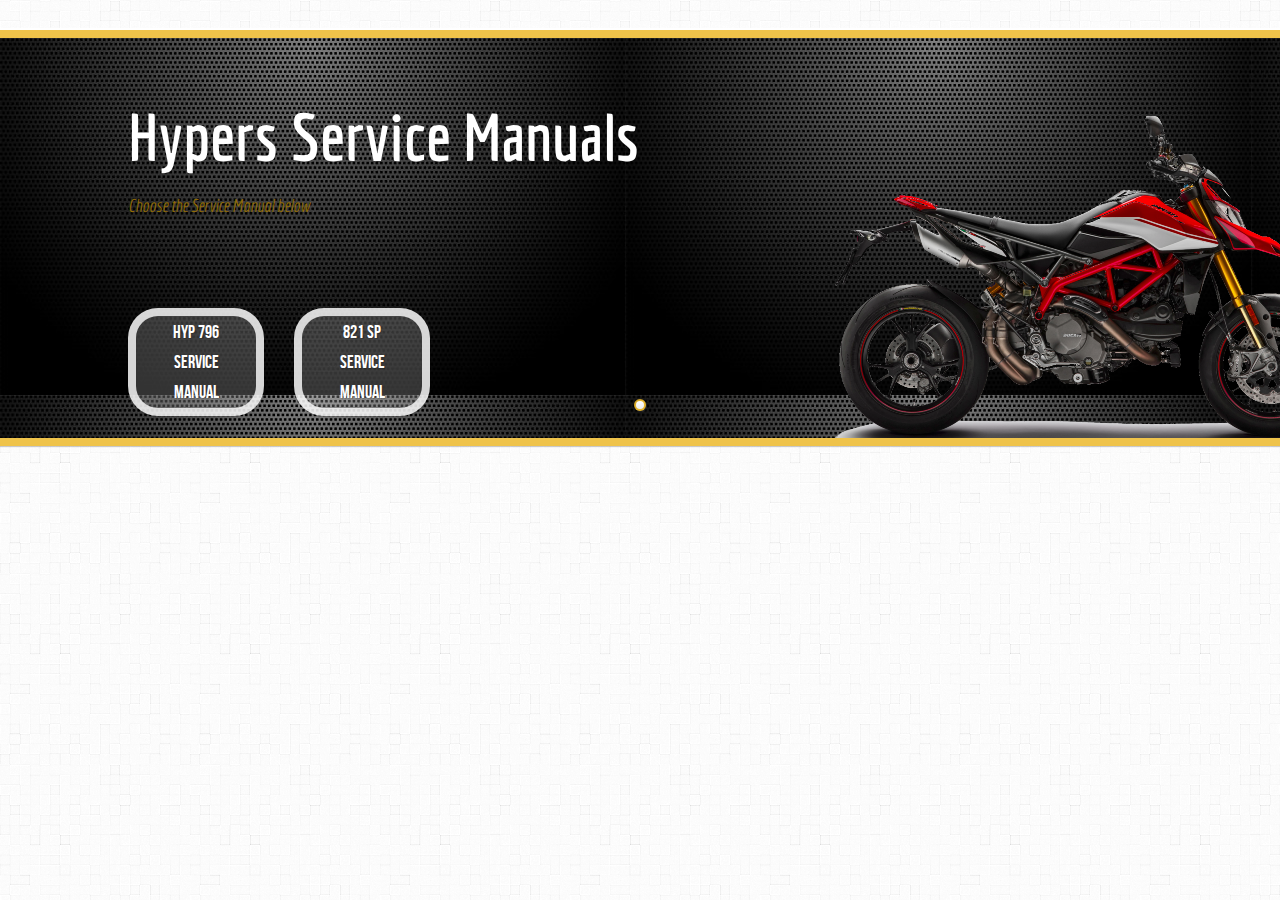
==== index.html @ 2b7ee961 "fixing ajax" ====
<!DOCTYPE html>
<html lang="en">
    <head>
		<meta charset="UTF-8" />
        <meta http-equiv="X-UA-Compatible" content="IE=edge,chrome=1"> 
         <title>Ducati Utils - Manuals, tips...</title>
        <meta name="viewport" content="width=device-width, initial-scale=1.0"> 
        <meta name="description" content="Parallax Content Slider with CSS3 and jQuery" />
        <meta name="keywords" content="slider, animations, parallax, delayed, easing, jquery, css3, kendo UI" />
        <meta name="author" content="Codrops" />
        <link rel="shortcut icon" href="../favicon.ico"> 
        <link rel="stylesheet" type="text/css" href="css/demo.css" />
        <link rel="stylesheet" type="text/css" href="css/style2.css" />
		<script type="text/javascript" src="js/modernizr.custom.28468.js"></script>
		<link href='http://fonts.googleapis.com/css?family=Economica:700,400italic' rel='stylesheet' type='text/css'>
		<noscript>
			<link rel="stylesheet" type="text/css" href="css/nojs.css" />
		</noscript>
    </head>
    <body>
        <div class="container">
			<div id="da-slider" class="da-slider">
				<div class="da-slide">
					<h2>Hypers Service Manuals</h2>
					<p>Choose the Service Manual below</p>
					<a href="#" class="da-link">HYP 796 SERVICE MANUAL</a>
					<div class="da-img"><img src="images/1.png" alt="image01" /></div>
					<a href="#" style="margin-left: 30px;" class="da-link">821 SP SERVICE MANUAL</a>
				</div>
				<nav class="da-arrows">
					<span class="da-arrows-prev"></span>
					<span class="da-arrows-next"></span>
				</nav>
			</div>
        </div>
		<script type="text/javascript" src="js/jquery.min.js"></script>
		<script type="text/javascript" src="js/jquery.cslider.js"></script>
		<script type="text/javascript">
			$(function() {
			
				$('#da-slider').cslider({
					bgincrement	: 0
				});
			
			});
		</script>	
    </body>
</html>
---- css/demo.css ----
@font-face {
    font-family: 'BebasNeueRegular';
    src: url('fonts/BebasNeue-webfont.eot');
    src: url('fonts/BebasNeue-webfont.eot?#iefix') format('embedded-opentype'),
         url('fonts/BebasNeue-webfont.woff') format('woff'),
         url('fonts/BebasNeue-webfont.ttf') format('truetype'),
         url('fonts/BebasNeue-webfont.svg#BebasNeueRegular') format('svg');
    font-weight: normal;
    font-style: normal;
}
/* CSS reset */
body,div,dl,dt,dd,ul,ol,li,h1,h2,h3,h4,h5,h6,pre,form,fieldset,input,textarea,p,blockquote,th,td { 
	margin:0;
	padding:0;
}
html,body {
	margin:0;
	padding:0;
}
table {
	border-collapse:collapse;
	border-spacing:0;
}
fieldset,img { 
	border:0;
}
address,caption,cite,code,dfn,th,var {
	font-style:normal;
	font-weight:normal;
}
ol,ul {
	list-style:none;
}
caption,th {
	text-align:left;
}
h1,h2,h3,h4,h5,h6 {
	font-size:100%;
	font-weight:normal;
}
q:before,q:after {
	content:'';
}
abbr,acronym { border:0;
}
section, header{
	display: block;
}
/* General Demo Style */
body{
	font-family: Cambria, Palatino, "Palatino Linotype", "Palatino LT STD", Georgia, serif;
	background: #e0e3ec url(../images/bg.png) repeat top left;
	font-weight: 400;
	font-size: 15px;
	color: #593741;
	overflow-y: scroll;
}
a{
	color: #333;
	text-decoration: none;
}
.container{
	width: 100%;
	position: relative;
	text-align: center;
}
.clr{
	clear: both;
}
.container > header{
	padding: 20px 30px 10px 30px;
	margin: 0px 20px 10px 20px;
	position: relative;
	display: block;
	text-shadow: 1px 1px 1px rgba(0,0,0,0.2);
    text-align: center;
}
.container > header h1{
	font-family: 'BebasNeueRegular', 'Arial Narrow', Arial, sans-serif;
	font-size: 35px;
	line-height: 35px;
	position: relative;
	font-weight: 400;
	color: #936975;
	text-shadow: 1px 1px 1px rgba(0,0,0,0.3);
    padding: 0px 0px 5px 0px;
}
.container > header h1 span{
	color: #b19099;
	text-shadow: 0px 1px 1px rgba(255,255,255,0.8);
}
.container > header h2{
	font-size: 16px;
	font-style: italic;
	color: #593741;
	text-shadow: 0px 1px 1px rgba(255,255,255,0.8);
}
/* Header Style */
.codrops-top{
	line-height: 24px;
	font-size: 11px;
	background: rgba(255, 255, 255, 0.6);
	text-transform: uppercase;
	z-index: 9999;
	position: relative;
	box-shadow: 1px 0px 2px rgba(0,0,0,0.2);
}
.codrops-top a{
	padding: 0px 10px;
	letter-spacing: 1px;
	color: #333;
	text-shadow: 0px 1px 1px #fff;
	display: block;
	float: left;
}
.codrops-top a:hover{
	background: #fff;
}
.codrops-top span.right{
	float: right;
}
.codrops-top span.right a{
	float: left;
	display: block;
}

p.codrops-demos{
	text-align:center;
	display: block;
	padding: 14px;
}
p.codrops-demos a,
p.codrops-demos a.current-demo,
p.codrops-demos a.current-demo:hover{
    display: inline-block;
	border: 1px solid #b19099;
	padding: 4px 10px 3px;
	font-size: 13px;
	line-height: 18px;
	margin: 0px 3px;
	font-weight: 800;
	-webkit-box-shadow: 0px 1px 1px rgba(0,0,0,0.1);
	-moz-box-shadow:0px 1px 1px rgba(0,0,0,0.1);
	box-shadow: 0px 1px 1px rgba(0,0,0,0.1);
	color: #fff;
	text-shadow: 1px 1px 1px rgba(0,0,0,0.6);
	-webkit-border-radius: 5px;
	-moz-border-radius: 5px;
	border-radius: 5px;
	background: #b19099;
	background: -moz-linear-gradient(top, #b19099 0%, #936975 100%);
	background: -webkit-gradient(linear, left top, left bottom, color-stop(0%,#b19099), color-stop(100%,#936975));
	background: -webkit-linear-gradient(top, #b19099 0%,#936975 100%);
	background: -o-linear-gradient(top, #b19099 0%,#936975 100%);
	background: -ms-linear-gradient(top, #b19099 0%,#936975 100%);
	background: linear-gradient(top, #b19099 0%,#936975 100%);
	filter: progid:DXImageTransform.Microsoft.gradient( startColorstr='#b19099', endColorstr='#936975',GradientType=0 );
}
p.codrops-demos a:hover{
	background: #b19099;
}
p.codrops-demos a:active{
	-webkit-box-shadow: 0px 1px 1px rgba(255,255,255,0.4);
	-moz-box-shadow: 0px 1px 1px rgba(255,255,255,0.4);
	box-shadow: 0px 1px 1px rgba(255,255,255,0.4);
}
p.codrops-demos a.current-demo,
p.codrops-demos a.current-demo:hover{
	color: #443132;
	text-shadow: 0px 1px 1px rgba(255,255,255,0.3);
}
#testSlide3 {
	display: inline-block;
	border: 1px solid #b19099;
	padding: 4px 10px 3px;
	margin: 0px 3px;
	color: #fff;
	background: #111;
}
/* Media Queries */
@media screen and (max-width: 767px) {
	.container > header{
		text-align: center;
	}
	p.codrops-demos {
		position: relative;
		top: auto;
		left: auto;
	}
}
---- css/style2.css ----
.da-slider{
	width: 100%;
	min-width: 520px;
	height: 400px;
	position: relative;
	margin: 30px auto;
	overflow: hidden;
	background: transparent url(../images/test-bg.jpg) repeat 0% 0%;
	border-top: 8px solid #efc34a;
	border-bottom: 8px solid #efc34a;
	box-shadow: 0px 1px 1px rgba(0,0,0,0.2), 0px -2px 1px #fff;
	-webkit-transition: background-position 1s ease-out 0.3s;
	-moz-transition: background-position 1s ease-out 0.3s;
	-o-transition: background-position 1s ease-out 0.3s;
	-ms-transition: background-position 1s ease-out 0.3s;
	transition: background-position 1s ease-out 0.3s;
}
.da-slide{
	position: absolute;
	width: 100%;
	height: 100%;
	top: 0px;
	left: 0px;
	font-family: 'BebasNeueRegular', 'Arial Narrow', Arial, sans-serif;
	text-align: left;
}
.da-slide-current{
	z-index: 1000;
}
.da-slider-fb .da-slide{
	left: 100%;
}
.da-slider-fb  .da-slide.da-slide-current{
	left: 0px;
}
.da-slide h2,
.da-slide p,
.da-slide .da-link,
.da-slide .da-img{
	position: absolute;
	opacity: 0;
	left: 110%;
}
.da-slider-fb .da-slide h2,
.da-slider-fb .da-slide p,
.da-slider-fb .da-slide .da-link{
	left: 10%;
	opacity: 1;
}
.da-slider-fb .da-slide .da-img{
	left: 60%;
	opacity: 1;
}
.da-slide h2{
	color: #fff;
	font-size: 66px;
	width: 50%;
	top: 60px;
	white-space: nowrap;
	z-index: 10;
	text-shadow: 1px 1px 1px rgba(0,0,0,0.1);
	font-family: 'Economica', Arial, sans-serif;
	font-weight: 700;
}
.da-slide p{
	width: 45%;
	top: 155px;
	color: #916c05;
	font-size: 18px;
	line-height: 26px;
	height: 80px;
	overflow: hidden;
	font-style: italic;
	font-family: 'Economica', Arial, sans-serif;
	font-weight: 400;
	font-style: italic;
}
.da-slide .da-img{
	text-align: center;
	width: 30%;
	top: 70px;
	height: 256px;
	line-height: 320px;
	left: 110%; /*60%*/
}
.da-slide .da-link{
	top: 270px; /*depends on p height*/
	border-radius: 30px;
	box-shadow: 0px 1px 1px rgba(0,0,0,0.1);
	color: #fff;
	text-shadow: 1px 1px 1px rgba(0,0,0,0.2);
	border: 8px solid rgba(255,255,255,0.8);
	padding: 2px 20px 0px;
	font-size: 18px;
	line-height: 30px;
	width: 80px;
	text-align: center;
	background: rgba(255,255,255,0.2);
	float: left;
	position: relative;
}
.da-slide .da-link:hover{
	background: rgba(255,255,255,0.3);
}
.da-dots{
	width: 100%;
	position: absolute;
	text-align: center;
	left: 0px;
	bottom: 20px;
	z-index: 2000;
	-moz-user-select: none;
	-webkit-user-select: none;
}
.da-dots span{
	display: inline-block;
	position: relative;
	width: 12px;
	height: 12px;
	border-radius: 50%;
	background: #e4b42d;
	margin: 3px;
	cursor: pointer;
	box-shadow: 
		1px 1px 1px rgba(0,0,0,0.1) inset, 
		1px 1px 1px rgba(255,255,255,0.1);
}
.da-dots span.da-dots-current:after{
	content: '';
	width: 8px;
	height: 8px;
	position: absolute;
	top: 2px;
	left: 2px;
	border-radius: 50%;
	background: rgb(255,255,255);
	background: -moz-linear-gradient(top, rgba(255,255,255,1) 0%, rgba(246,246,246,1) 47%, rgba(237,237,237,1) 100%);
	background: -webkit-gradient(linear, left top, left bottom, color-stop(0%,rgba(255,255,255,1)), color-stop(47%,rgba(246,246,246,1)), color-stop(100%,rgba(237,237,237,1)));
	background: -webkit-linear-gradient(top, rgba(255,255,255,1) 0%,rgba(246,246,246,1) 47%,rgba(237,237,237,1) 100%);
	background: -o-linear-gradient(top, rgba(255,255,255,1) 0%,rgba(246,246,246,1) 47%,rgba(237,237,237,1) 100%);
	background: -ms-linear-gradient(top, rgba(255,255,255,1) 0%,rgba(246,246,246,1) 47%,rgba(237,237,237,1) 100%);
	background: linear-gradient(top, rgba(255,255,255,1) 0%,rgba(246,246,246,1) 47%,rgba(237,237,237,1) 100%);
	filter: progid:DXImageTransform.Microsoft.gradient( startColorstr='#ffffff', endColorstr='#ededed',GradientType=0 );
}
.da-arrows{
	-moz-user-select: none;
	-webkit-user-select: none;
}
.da-arrows span{
	position: absolute;
	top: 50%;
	height: 30px;
	width: 30px;
	border-radius: 50%;
	background: #e4b42d;
	cursor: pointer;
	z-index: 2000;
	opacity: 0;
	box-shadow: 
		1px 1px 1px rgba(0,0,0,0.1) inset, 
		1px 1px 1px rgba(255,255,255,0.1);
	-webkit-transition: opacity 0.4s ease-in-out-out 0.2s;
	-moz-transition: opacity 0.4s ease-in-out-out 0.2s;
	-o-transition: opacity 0.4s ease-in-out-out 0.2s;
	-ms-transition: opacity 0.4s ease-in-out-out 0.2s;
	transition: opacity 0.4s ease-in-out-out 0.2s;
}
.da-slider:hover .da-arrows span{
	opacity: 1;
}
.da-arrows span:after{
	content: '';
	position: absolute;
	width: 20px;
	height: 20px;
	top: 5px;
	left: 5px;
	background: transparent url(../images/arrows.png) no-repeat top left;
	border-radius: 50%;
	box-shadow: 1px 1px 2px rgba(0,0,0,0.1);
}
.da-arrows span:hover:after{
	box-shadow: 1px 1px 4px rgba(0,0,0,0.3);
}
.da-arrows span:active:after{
	box-shadow: 1px 1px 1px rgba(255,255,255,0.1);
}
.da-arrows span.da-arrows-next:after{
	background-position: top right;
}
.da-arrows span.da-arrows-prev{
	left: 15px;
}
.da-arrows span.da-arrows-next{
	right: 15px;
}

.da-slide-current h2,
.da-slide-current p,
.da-slide-current .da-link{
	left: 10%;
	opacity: 1;
}
.da-slide-current .da-img{
	left: 60%;
	opacity: 1;
}
/* Animation classes and animations */

/* Slide in from the right*/
.da-slide-fromright h2{
	-webkit-animation: fromRightAnim1 0.6s ease-in-out 0.8s both;
	-moz-animation: fromRightAnim1 0.6s ease-in-out 0.8s both;
	-o-animation: fromRightAnim1 0.6s ease-in-out 0.8s both;
	-ms-animation: fromRightAnim1 0.6s ease-in-out 0.8s both;
	animation: fromRightAnim1 0.6s ease-in-out 0.8s both;
}
.da-slide-fromright p{
	-webkit-animation: fromRightAnim2 0.6s ease-in-out 0.8s both;
	-moz-animation: fromRightAnim2 0.6s ease-in-out 0.8s both;
	-o-animation: fromRightAnim2 0.6s ease-in-out 0.8s both;
	-ms-animation: fromRightAnim2 0.6s ease-in-out 0.8s both;
	animation: fromRightAnim2 0.6s ease-in-out 0.8s both;
}
.da-slide-fromright .da-link{
	-webkit-animation: fromRightAnim3 0.4s ease-in-out 1.2s both;
	-moz-animation: fromRightAnim3 0.4s ease-in-out 1.2s both;
	-o-animation: fromRightAnim3 0.4s ease-in-out 1.2s both;
	-ms-animation: fromRightAnim3 0.4s ease-in-out 1.2s both;
	animation: fromRightAnim3 0.4s ease-in-out 1.2s both;
}
.da-slide-fromright .da-img{
	-webkit-animation: fromRightAnim4 0.6s ease-in-out 0.8s both;
	-moz-animation: fromRightAnim4 0.6s ease-in-out 0.8s both;
	-o-animation: fromRightAnim4 0.6s ease-in-out 0.8s both;
	-ms-animation: fromRightAnim4 0.6s ease-in-out 0.8s both;
	animation: fromRightAnim4 0.6s ease-in-out 0.8s both;
}
@-webkit-keyframes fromRightAnim1{
	0%{ left: 110%; opacity: 0; }
	100%{ left: 10%; opacity: 1; }
}
@-webkit-keyframes fromRightAnim2{
	0%{ left: 110%; opacity: 0; }
	100%{ left: 10%; opacity: 1; }
}
@-webkit-keyframes fromRightAnim3{
	0%{ left: 110%; opacity: 0; }
	1%{ left: 10%; opacity: 0; }
	100%{ left: 10%; opacity: 1; }
}
@-webkit-keyframes fromRightAnim4{
	0%{ left: 110%; opacity: 0; }
	100%{ left: 60%; opacity: 1; }
}

@-moz-keyframes fromRightAnim1{
	0%{ left: 110%; opacity: 0; }
	100%{ left: 10%; opacity: 1; }
}
@-moz-keyframes fromRightAnim2{
	0%{ left: 110%; opacity: 0; }
	100%{ left: 10%; opacity: 1; }
}
@-moz-keyframes fromRightAnim3{
	0%{ left: 110%; opacity: 0; }
	1%{ left: 10%; opacity: 0; }
	100%{ left: 10%; opacity: 1; }
}
@-moz-keyframes fromRightAnim4{
	0%{ left: 110%; opacity: 0; }
	100%{ left: 60%; opacity: 1; }
}

@-o-keyframes fromRightAnim1{
	0%{ left: 110%; opacity: 0; }
	100%{ left: 10%; opacity: 1; }
}
@-o-keyframes fromRightAnim2{
	0%{ left: 110%; opacity: 0; }
	100%{ left: 10%; opacity: 1; }
}
@-o-keyframes fromRightAnim3{
	0%{ left: 110%; opacity: 0; }
	1%{ left: 10%; opacity: 0; }
	100%{ left: 10%; opacity: 1; }
}
@-o-keyframes fromRightAnim4{
	0%{ left: 110%; opacity: 0; }
	100%{ left: 60%; opacity: 1; }
}

@-ms-keyframes fromRightAnim1{
	0%{ left: 110%; opacity: 0; }
	100%{ left: 10%; opacity: 1; }
}
@-ms-keyframes fromRightAnim2{
	0%{ left: 110%; opacity: 0; }
	100%{ left: 10%; opacity: 1; }
}
@-ms-keyframes fromRightAnim3{
	0%{ left: 110%; opacity: 0; }
	1%{ left: 10%; opacity: 0; }
	100%{ left: 10%; opacity: 1; }
}
@-ms-keyframes fromRightAnim4{
	0%{ left: 110%; opacity: 0; }
	100%{ left: 60%; opacity: 1; }
}

@keyframes fromRightAnim1{
	0%{ left: 110%; opacity: 0; }
	100%{ left: 10%; opacity: 1; }
}
@keyframes fromRightAnim2{
	0%{ left: 110%; opacity: 0; }
	100%{ left: 10%; opacity: 1; }
}
@keyframes fromRightAnim3{
	0%{ left: 110%; opacity: 0; }
	1%{ left: 10%; opacity: 0; }
	100%{ left: 10%; opacity: 1; }
}
@keyframes fromRightAnim4{
	0%{ left: 110%; opacity: 0; }
	100%{ left: 60%; opacity: 1; }
}
/* Slide in from the left*/
.da-slide-fromleft h2{
	-webkit-animation: fromLeftAnim1 0.6s ease-in-out 0.6s both;
	-moz-animation: fromLeftAnim1 0.6s ease-in-out 0.6s both;
	-o-animation: fromLeftAnim1 0.6s ease-in-out 0.6s both;
	-ms-animation: fromLeftAnim1 0.6s ease-in-out 0.6s both;
	animation: fromLeftAnim1 0.6s ease-in-out 0.6s both;
}
.da-slide-fromleft p{
	-webkit-animation: fromLeftAnim2 0.6s ease-in-out 0.6s both;
	-moz-animation: fromLeftAnim2 0.6s ease-in-out 0.6s both;
	-o-animation: fromLeftAnim2 0.6s ease-in-out 0.6s both;
	-ms-animation: fromLeftAnim2 0.6s ease-in-out 0.6s both;
	animation: fromLeftAnim2 0.6s ease-in-out 0.6s both;
}
.da-slide-fromleft .da-link{
	-webkit-animation: fromLeftAnim3 0.4s ease-in-out 1.2s both;
	-moz-animation: fromLeftAnim3 0.4s ease-in-out 1.2s both;
	-o-animation: fromLeftAnim3 0.4s ease-in-out 1.2s both;
	-ms-animation: fromLeftAnim3 0.4s ease-in-out 1.2s both;
	animation: fromLeftAnim3 0.4s ease-in-out 1.2s both;
}
.da-slide-fromleft .da-img{
	-webkit-animation: fromLeftAnim4 0.6s ease-in-out 0.6s both;
	-moz-animation: fromLeftAnim4 0.6s ease-in-out 0.6s both;
	-o-animation: fromLeftAnim4 0.6s ease-in-out 0.6s both;
	-ms-animation: fromLeftAnim4 0.6s ease-in-out 0.6s both;
	animation: fromLeftAnim4 0.6s ease-in-out 0.6s both;
}
@-webkit-keyframes fromLeftAnim1{
	0%{ left: -110%; opacity: 0; }
	100%{ left: 10%; opacity: 1; }
}
@-webkit-keyframes fromLeftAnim2{
	0%{ left: -110%; opacity: 0; }
	100%{ left: 10%; opacity: 1; }
}
@-webkit-keyframes fromLeftAnim3{
	0%{ left: -110%; opacity: 0; }
	1%{ left: 10%; opacity: 0; }
	100%{ left: 10%; opacity: 1; }
}
@-webkit-keyframes fromLeftAnim4{
	0%{ left: -110%; opacity: 0; }
	100%{ left: 60%; opacity: 1; }
}

@-moz-keyframes fromLeftAnim1{
	0%{ left: -110%; opacity: 0; }
	100%{ left: 10%; opacity: 1; }
}
@-moz-keyframes fromLeftAnim2{
	0%{ left: -110%; opacity: 0; }
	100%{ left: 10%; opacity: 1; }
}
@-moz-keyframes fromLeftAnim3{
	0%{ left: -110%; opacity: 0; }
	1%{ left: 10%; opacity: 0; }
	100%{ left: 10%; opacity: 1; }
}
@-moz-keyframes fromLeftAnim4{
	0%{ left: -110%; opacity: 0; }
	100%{ left: 60%; opacity: 1; }
}

@-o-keyframes fromLeftAnim1{
	0%{ left: -110%; opacity: 0; }
	100%{ left: 10%; opacity: 1; }
}
@-o-keyframes fromLeftAnim2{
	0%{ left: -110%; opacity: 0; }
	100%{ left: 10%; opacity: 1; }
}
@-o-keyframes fromLeftAnim3{
	0%{ left: -110%; opacity: 0; }
	1%{ left: 10%; opacity: 0; }
	100%{ left: 10%; opacity: 1; }
}
@-o-keyframes fromLeftAnim4{
	0%{ left: -110%; opacity: 0; }
	100%{ left: 60%; opacity: 1; }
}

@-ms-keyframes fromLeftAnim1{
	0%{ left: -110%; opacity: 0; }
	100%{ left: 10%; opacity: 1; }
}
@-ms-keyframes fromLeftAnim2{
	0%{ left: -110%; opacity: 0; }
	100%{ left: 10%; opacity: 1; }
}
@-ms-keyframes fromLeftAnim3{
	0%{ left: -110%; opacity: 0; }
	1%{ left: 10%; opacity: 0; }
	100%{ left: 10%; opacity: 1; }
}
@-ms-keyframes fromLeftAnim4{
	0%{ left: -110%; opacity: 0; }
	100%{ left: 60%; opacity: 1; }
}

@keyframes fromLeftAnim1{
	0%{ left: -110%; opacity: 0; }
	100%{ left: 10%; opacity: 1; }
}
@keyframes fromLeftAnim2{
	0%{ left: -110%; opacity: 0; }
	100%{ left: 10%; opacity: 1; }
}
@keyframes fromLeftAnim3{
	0%{ left: -110%; opacity: 0; }
	1%{ left: 10%; opacity: 0; }
	100%{ left: 10%; opacity: 1; }
}
@keyframes fromLeftAnim4{
	0%{ left: -110%; opacity: 0; }
	100%{ left: 60%; opacity: 1; }
}
/* Slide out to the right */
.da-slide-toright h2{
	-webkit-animation: toRightAnim1 0.6s ease-in-out 0.6s both;
	-moz-animation: toRightAnim1 0.6s ease-in-out 0.6s both;
	-o-animation: toRightAnim1 0.6s ease-in-out 0.6s both;
	-ms-animation: toRightAnim1 0.6s ease-in-out 0.6s both;
	animation: toRightAnim1 0.6s ease-in-out 0.6s both;
}
.da-slide-toright p{
	-webkit-animation: toRightAnim2 0.6s ease-in-out 0.3s both;
	-moz-animation: toRightAnim2 0.6s ease-in-out 0.3s both;
	-o-animation: toRightAnim2 0.6s ease-in-out 0.3s both;
	-ms-animation: toRightAnim2 0.6s ease-in-out 0.3s both;
	animation: toRightAnim2 0.6s ease-in-out 0.3s both;
}
.da-slide-toright .da-link{
	-webkit-animation: toRightAnim3 0.4s ease-in-out both;
	-moz-animation: toRightAnim3 0.4s ease-in-out both;
	-o-animation: toRightAnim3 0.4s ease-in-out both;
	-ms-animation: toRightAnim3 0.4s ease-in-out both;
	animation: toRightAnim3 0.4s ease-in-out both;
}
.da-slide-toright .da-img{
	-webkit-animation: toRightAnim4 0.6s ease-in-out both;
	-moz-animation: toRightAnim4 0.6s ease-in-out both;
	-o-animation: toRightAnim4 0.6s ease-in-out both;
	-ms-animation: toRightAnim4 0.6s ease-in-out both;
	animation: toRightAnim4 0.6s ease-in-out both;
}
@-webkit-keyframes toRightAnim1{
	0%{ left: 10%;  opacity: 1; }
	100%{ left: 100%; opacity: 0; }
}
@-webkit-keyframes toRightAnim2{
	0%{ left: 10%;  opacity: 1; }
	100%{ left: 100%; opacity: 0; }
}
@-webkit-keyframes toRightAnim3{
	0%{ left: 10%;  opacity: 1; }
	99%{ left: 10%; opacity: 0; }
	100%{ left: 100%; opacity: 0; }
}
@-webkit-keyframes toRightAnim4{
	0%{ left: 60%;  opacity: 1; }
	30%{ left: 55%;  opacity: 1; }
	100%{ left: 100%; opacity: 0; }
}

@-moz-keyframes toRightAnim1{
	0%{ left: 10%;  opacity: 1; }
	100%{ left: 100%; opacity: 0; }
}
@-moz-keyframes toRightAnim2{
	0%{ left: 10%;  opacity: 1; }
	100%{ left: 100%; opacity: 0; }
}
@-moz-keyframes toRightAnim3{
	0%{ left: 10%;  opacity: 1; }
	99%{ left: 10%; opacity: 0; }
	100%{ left: 100%; opacity: 0; }
}
@-moz-keyframes toRightAnim4{
	0%{ left: 60%;  opacity: 1; }
	30%{ left: 55%;  opacity: 1; }
	100%{ left: 100%; opacity: 0; }
}

@-o-keyframes toRightAnim1{
	0%{ left: 10%;  opacity: 1; }
	100%{ left: 100%; opacity: 0; }
}
@-o-keyframes toRightAnim2{
	0%{ left: 10%;  opacity: 1; }
	100%{ left: 100%; opacity: 0; }
}
@-o-keyframes toRightAnim3{
	0%{ left: 10%;  opacity: 1; }
	99%{ left: 10%; opacity: 0; }
	100%{ left: 100%; opacity: 0; }
}
@-o-keyframes toRightAnim4{
	0%{ left: 60%;  opacity: 1; }
	30%{ left: 55%;  opacity: 1; }
	100%{ left: 100%; opacity: 0; }
}

@-ms-keyframes toRightAnim1{
	0%{ left: 10%;  opacity: 1; }
	100%{ left: 100%; opacity: 0; }
}
@-ms-keyframes toRightAnim2{
	0%{ left: 10%;  opacity: 1; }
	100%{ left: 100%; opacity: 0; }
}
@-ms-keyframes toRightAnim3{
	0%{ left: 10%;  opacity: 1; }
	99%{ left: 10%; opacity: 0; }
	100%{ left: 100%; opacity: 0; }
}
@-ms-keyframes toRightAnim4{
	0%{ left: 60%;  opacity: 1; }
	30%{ left: 55%;  opacity: 1; }
	100%{ left: 100%; opacity: 0; }
}

@keyframes toRightAnim1{
	0%{ left: 10%;  opacity: 1; }
	100%{ left: 100%; opacity: 0; }
}
@keyframes toRightAnim2{
	0%{ left: 10%;  opacity: 1; }
	100%{ left: 100%; opacity: 0; }
}
@keyframes toRightAnim3{
	0%{ left: 10%;  opacity: 1; }
	99%{ left: 10%; opacity: 0; }
	100%{ left: 100%; opacity: 0; }
}
@keyframes toRightAnim4{
	0%{ left: 60%;  opacity: 1; }
	30%{ left: 55%;  opacity: 1; }
	100%{ left: 100%; opacity: 0; }
}
/* Slide out to the left*/
.da-slide-toleft h2{
	-webkit-animation: toLeftAnim1 0.6s ease-in-out both;
	-moz-animation: toLeftAnim1 0.6s ease-in-out both;
	-o-animation: toLeftAnim1 0.6s ease-in-out both;
	-ms-animation: toLeftAnim1 0.6s ease-in-out both;
	animation: toLeftAnim1 0.6s ease-in-out both;
}
.da-slide-toleft p{
	-webkit-animation: toLeftAnim2 0.6s ease-in-out 0.3s both;
	-moz-animation: toLeftAnim2 0.6s ease-in-out 0.3s both;
	-o-animation: toLeftAnim2 0.6s ease-in-out 0.3s both;
	-ms-animation: toLeftAnim2 0.6s ease-in-out 0.3s both;
	animation: toLeftAnim2 0.6s ease-in-out 0.3s both;
}
.da-slide-toleft .da-link{
	-webkit-animation: toLeftAnim3 0.6s ease-in-out 0.6s both;
	-moz-animation: toLeftAnim3 0.6s ease-in-out 0.6s both;
	-o-animation: toLeftAnim3 0.6s ease-in-out 0.6s both;
	-ms-animation: toLeftAnim3 0.6s ease-in-out 0.6s both;
	animation: toLeftAnim3 0.6s ease-in-out 0.6s both;
}
.da-slide-toleft .da-img{
	-webkit-animation: toLeftAnim4 0.6s ease-in-out 0.5s both;
	-moz-animation: toLeftAnim4 0.6s ease-in-out 0.5s both;
	-o-animation: toLeftAnim4 0.6s ease-in-out 0.5s both;
	-ms-animation: toLeftAnim4 0.6s ease-in-out 0.5s both;
	animation: toLeftAnim4 0.6s ease-in-out 0.5s both;
}
@-webkit-keyframes toLeftAnim1{
	0%{ left: 10%;  opacity: 1; }
	30%{ left: 15%;  opacity: 1; }
	100%{ left: -50%; opacity: 0; }
}
@-webkit-keyframes toLeftAnim2{
	0%{ left: 10%;  opacity: 1; }
	30%{ left: 15%;  opacity: 1; }
	100%{ left: -50%; opacity: 0; }
}
@-webkit-keyframes toLeftAnim3{
	0%{ left: 10%;  opacity: 1; }
	100%{ left: -50%; opacity: 0; }
}
@-webkit-keyframes toLeftAnim4{
	0%{ left: 60%;  opacity: 1; }
	70%{ left: 30%;  opacity: 0; }
	100%{ left: -50%; opacity: 0; }
}

@-moz-keyframes toLeftAnim1{
	0%{ left: 10%;  opacity: 1; }
	30%{ left: 15%;  opacity: 1; }
	100%{ left: -50%; opacity: 0; }
}
@-moz-keyframes toLeftAnim2{
	0%{ left: 10%;  opacity: 1; }
	30%{ left: 15%;  opacity: 1; }
	100%{ left: -50%; opacity: 0; }
}
@-moz-keyframes toLeftAnim3{
	0%{ left: 10%;  opacity: 1; }
	100%{ left: -50%; opacity: 0; }
}
@-moz-keyframes toLeftAnim4{
	0%{ left: 60%;  opacity: 1; }
	70%{ left: 30%;  opacity: 0; }
	100%{ left: -50%; opacity: 0; }
}

@-o-keyframes toLeftAnim1{
	0%{ left: 10%;  opacity: 1; }
	30%{ left: 15%;  opacity: 1; }
	100%{ left: -50%; opacity: 0; }
}
@-o-keyframes toLeftAnim2{
	0%{ left: 10%;  opacity: 1; }
	30%{ left: 15%;  opacity: 1; }
	100%{ left: -50%; opacity: 0; }
}
@-o-keyframes toLeftAnim3{
	0%{ left: 10%;  opacity: 1; }
	100%{ left: -50%; opacity: 0; }
}
@-o-keyframes toLeftAnim4{
	0%{ left: 60%;  opacity: 1; }
	70%{ left: 30%;  opacity: 0; }
	100%{ left: -50%; opacity: 0; }
}

@-ms-keyframes toLeftAnim1{
	0%{ left: 10%;  opacity: 1; }
	30%{ left: 15%;  opacity: 1; }
	100%{ left: -50%; opacity: 0; }
}
@-ms-keyframes toLeftAnim2{
	0%{ left: 10%;  opacity: 1; }
	30%{ left: 15%;  opacity: 1; }
	100%{ left: -50%; opacity: 0; }
}
@-ms-keyframes toLeftAnim3{
	0%{ left: 10%;  opacity: 1; }
	100%{ left: -50%; opacity: 0; }
}
@-ms-keyframes toLeftAnim4{
	0%{ left: 60%;  opacity: 1; }
	70%{ left: 30%;  opacity: 0; }
	100%{ left: -50%; opacity: 0; }
}

@keyframes toLeftAnim1{
	0%{ left: 10%;  opacity: 1; }
	30%{ left: 15%;  opacity: 1; }
	100%{ left: -50%; opacity: 0; }
}
@keyframes toLeftAnim2{
	0%{ left: 10%;  opacity: 1; }
	30%{ left: 15%;  opacity: 1; }
	100%{ left: -50%; opacity: 0; }
}
@keyframes toLeftAnim3{
	0%{ left: 10%;  opacity: 1; }
	100%{ left: -50%; opacity: 0; }
}
@keyframes toLeftAnim4{
	0%{ left: 60%;  opacity: 1; }
	70%{ left: 30%;  opacity: 0; }
	100%{ left: -50%; opacity: 0; }
}
---- css/nojs.css ----
.da-slide{
	position: relative;
}
.da-slide h2,
.da-slide p,
.da-slide .da-link,
.da-slide .da-img{
	position: absolute;
	opacity: 1;
	left: 10%;
}
.da-slide .da-img{
	left: 60%;
}
.da-dots,
.da-arrows{
	display: none;
}
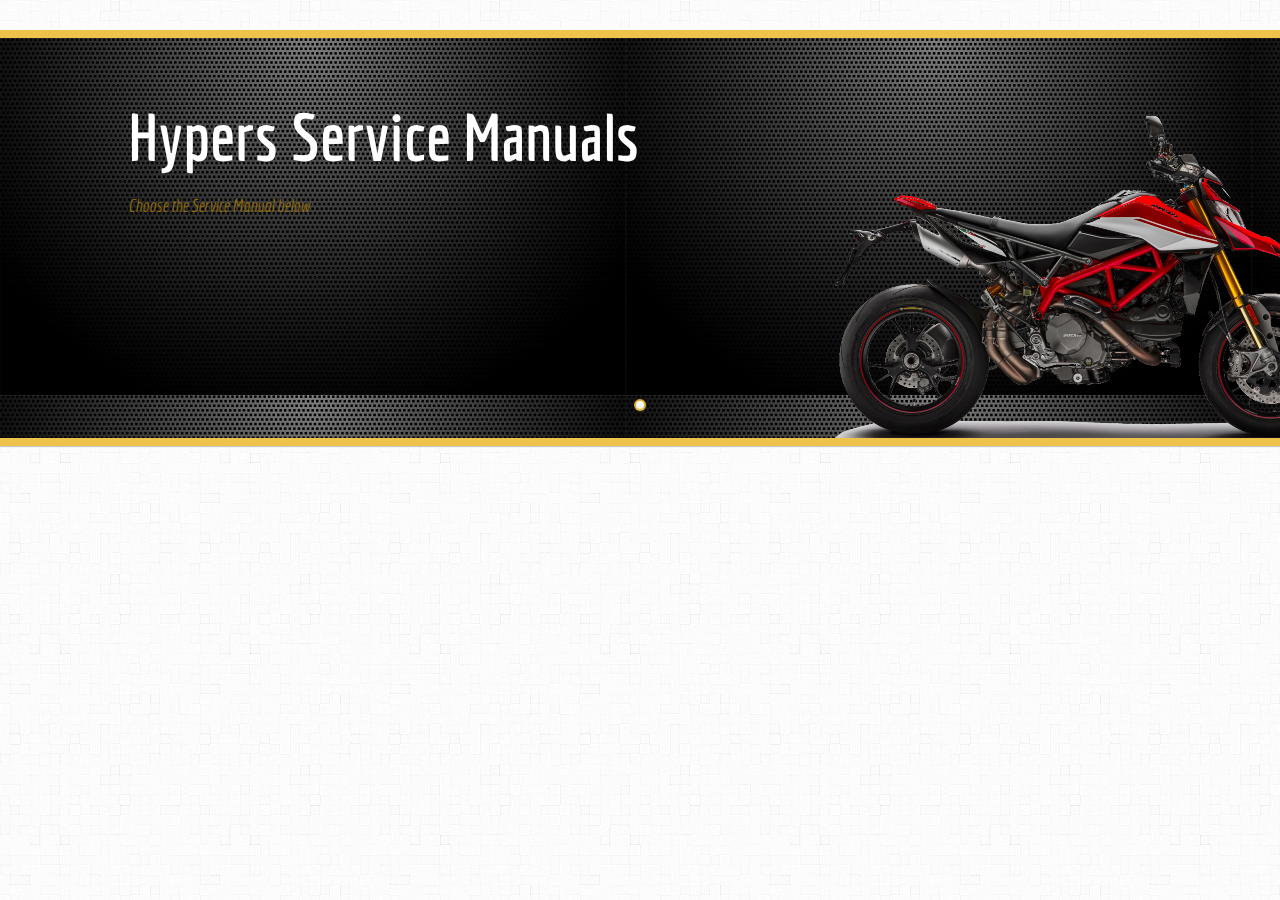
==== commit 3ff6f15b: "testing" ====
--- a/index.html
+++ b/index.html
@@ -23,9 +23,10 @@
 				<div class="da-slide">
 					<h2>Hypers Service Manuals</h2>
 					<p>Choose the Service Manual below</p>
-					<a href="#" class="da-link">HYP 796 SERVICE MANUAL</a>
+					<a href="download/796-hypermotard-service-manual.pdf" download="HYP-796-service_manual.pdf" class="da-link" download hidden>HYP 796 SERVICE MANUAL</a>
+					
 					<div class="da-img"><img src="images/1.png" alt="image01" /></div>
-					<a href="#" style="margin-left: 30px;" class="da-link">821 SP SERVICE MANUAL</a>
+					<a href="download/821-SP-hypermotard-service-manual.pdf" download="HYP-SP-service_manual.pdf" style="margin-left: 30px;" class="da-link" download hidden>821 SP SERVICE MANUAL</a>
 				</div>
 				<nav class="da-arrows">
 					<span class="da-arrows-prev"></span>
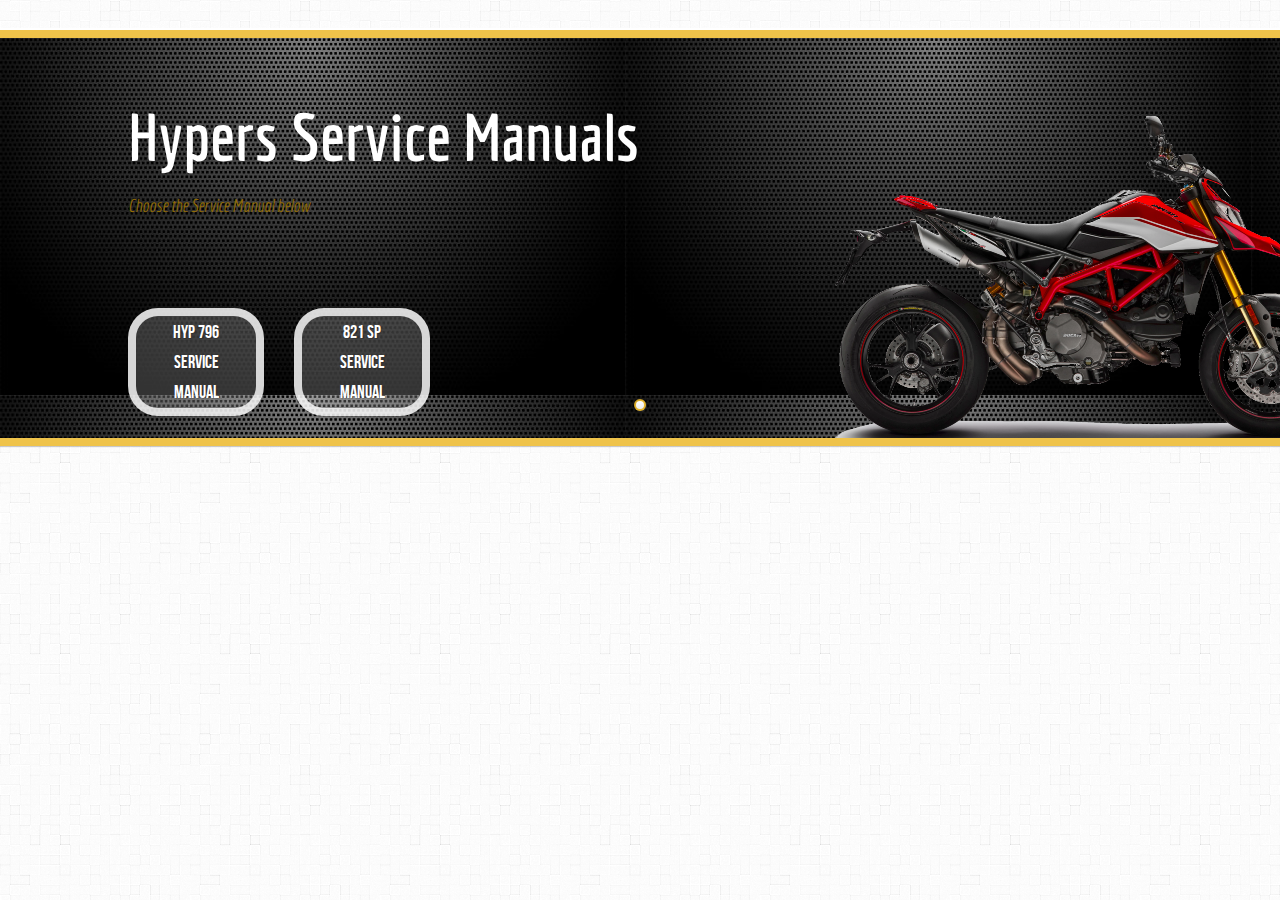
==== commit a3c8dfd1: "fixing" ====
--- a/index.html
+++ b/index.html
@@ -23,10 +23,10 @@
 				<div class="da-slide">
 					<h2>Hypers Service Manuals</h2>
 					<p>Choose the Service Manual below</p>
-					<a href="download/796-hypermotard-service-manual.pdf" download="HYP-796-service_manual.pdf" class="da-link" download hidden>HYP 796 SERVICE MANUAL</a>
+					<a href="download/796-hypermotard-service-manual.pdf" download="HYP-796-service_manual.pdf" class="da-link">HYP 796 SERVICE MANUAL</a>
 					
 					<div class="da-img"><img src="images/1.png" alt="image01" /></div>
-					<a href="download/821-SP-hypermotard-service-manual.pdf" download="HYP-SP-service_manual.pdf" style="margin-left: 30px;" class="da-link" download hidden>821 SP SERVICE MANUAL</a>
+					<a href="download/821-SP-hypermotard-service-manual.pdf" download="HYP-SP-service_manual.pdf" style="margin-left: 30px;" class="da-link">821 SP SERVICE MANUAL</a>
 				</div>
 				<nav class="da-arrows">
 					<span class="da-arrows-prev"></span>
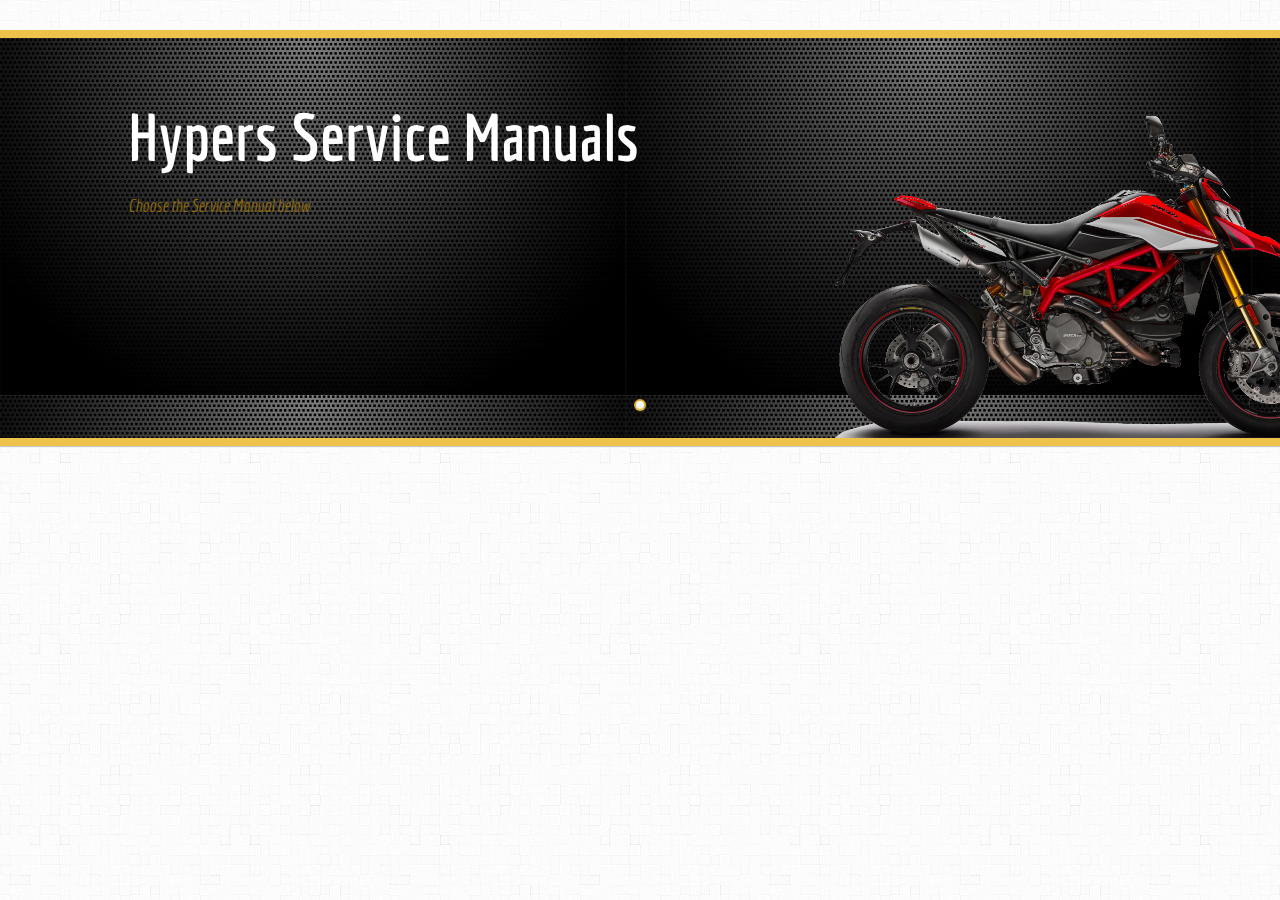
==== commit 5d846db0: "some other fix" ====
--- a/index.html
+++ b/index.html
@@ -23,10 +23,10 @@
 				<div class="da-slide">
 					<h2>Hypers Service Manuals</h2>
 					<p>Choose the Service Manual below</p>
-					<a href="download/796-hypermotard-service-manual.pdf" download="HYP-796-service_manual.pdf" class="da-link">HYP 796 SERVICE MANUAL</a>
+					<a href="https://github.com/ducati-utils/ducati-utils.github.io/blob/master/download/796-hypermotard-service-manual.pdf" download="HYP-796-service_manual.pdf" class="da-link" download hidden>HYP 796 SERVICE MANUAL</a>
 					
 					<div class="da-img"><img src="images/1.png" alt="image01" /></div>
-					<a href="download/821-SP-hypermotard-service-manual.pdf" download="HYP-SP-service_manual.pdf" style="margin-left: 30px;" class="da-link">821 SP SERVICE MANUAL</a>
+					<a href="https://github.com/ducati-utils/ducati-utils.github.io/blob/master/download/821-SP-hypermotard-service-manual.pdf" download="HYP-SP-service_manual.pdf" style="margin-left: 30px;" class="da-link" download hidden>821 SP SERVICE MANUAL</a>
 				</div>
 				<nav class="da-arrows">
 					<span class="da-arrows-prev"></span>
